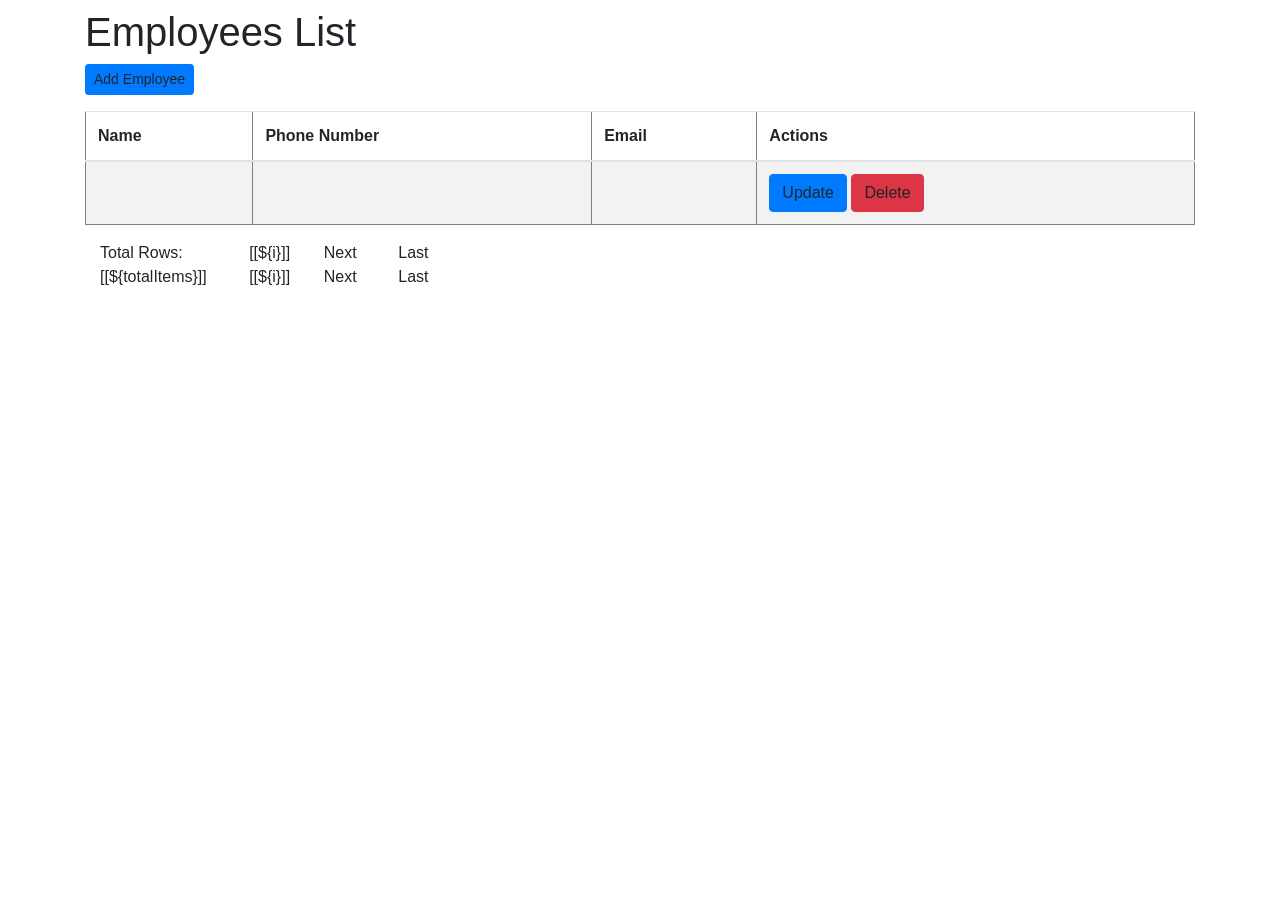
==== src/main/resources/templates/index.html @ 4240030a ":angry: first commit" ====
<!DOCTYPE html>
<html lang="en" xmlns:th="http://www.thymeleaf.org">
<head>
<meta charset="ISO-8859-1">
<title>Employee Management System</title>

<link rel="stylesheet"
	href="https://stackpath.bootstrapcdn.com/bootstrap/4.1.3/css/bootstrap.min.css"
	integrity="sha384-MCw98/SFnGE8fJT3GXwEOngsV7Zt27NXFoaoApmYm81iuXoPkFOJwJ8ERdknLPMO"
	crossorigin="anonymous">
	
</head>
<body>

	<div class="container my-2">
	<h1>Employees List</h1>
	
	<a th:href = "@{/showNewEmployeeForm}" class="btn btn-primary btn-sm mb-3"> Add Employee </a>
	
		<table border="1" class = "table table-striped table-responsive-md">
			<thead>
				<tr>
					<th>Name</th>
					<th>Phone Number</th>
					<th>Email</th>
					<th> Actions </th>
				</tr>
			</thead>
			<tbody>
				<tr th:each="employee : ${employees}">
					<td th:text="${employee.name}"></td>
					<td th:text="${employee.phoneNumber}"></td>										
					<td th:text="${employee.email}"></td>
					<td> <a th:href="@{/showFormForUpdate/{id}(id=${employee.id})}" class="btn btn-primary">Update</a>
					    <a th:href="@{/deleteEmployee/{id}(id=${employee.id})}" class="btn btn-danger">Delete</a>
					</td>
				</tr>
			</tbody>
		</table>
		
		<div th:if = "${totalPages > 1}">
			<div class = "row col-sm-10">
				<div class = "col-sm-2">
					Total Rows: [[${totalItems}]] 
				</div>
				<div class = "col-sm-1">
					<span th:each="i: ${#numbers.sequence(1, totalPages)}">
						<a th:if="${currentPage != i}" th:href="@{'/page/' + ${i}+ '?sortField=' + ${sortField} + '&sortDir=' + ${sortDir}}">[[${i}]]</a>
						<span th:unless="${currentPage != i}">[[${i}]]</span>  &nbsp; &nbsp;
					</span>
				</div>
				<div class = "col-sm-1">
					<a th:if="${currentPage < totalPages}" th:href="@{'/page/' + ${currentPage + 1}+ '?sortField=' + ${sortField} + '&sortDir=' + ${sortDir}}">Next</a>
					<span th:unless="${currentPage < totalPages}">Next</span>
				</div>
				
				 <div class="col-sm-1">
    				<a th:if="${currentPage < totalPages}" th:href="@{'/page/' + ${totalPages}+ '?sortField=' + ${sortField} + '&sortDir=' + ${sortDir}}">Last</a>
					<span th:unless="${currentPage < totalPages}">Last</span>
   				 </div>
			</div>
		</div>
	</div>
</body>
</html>
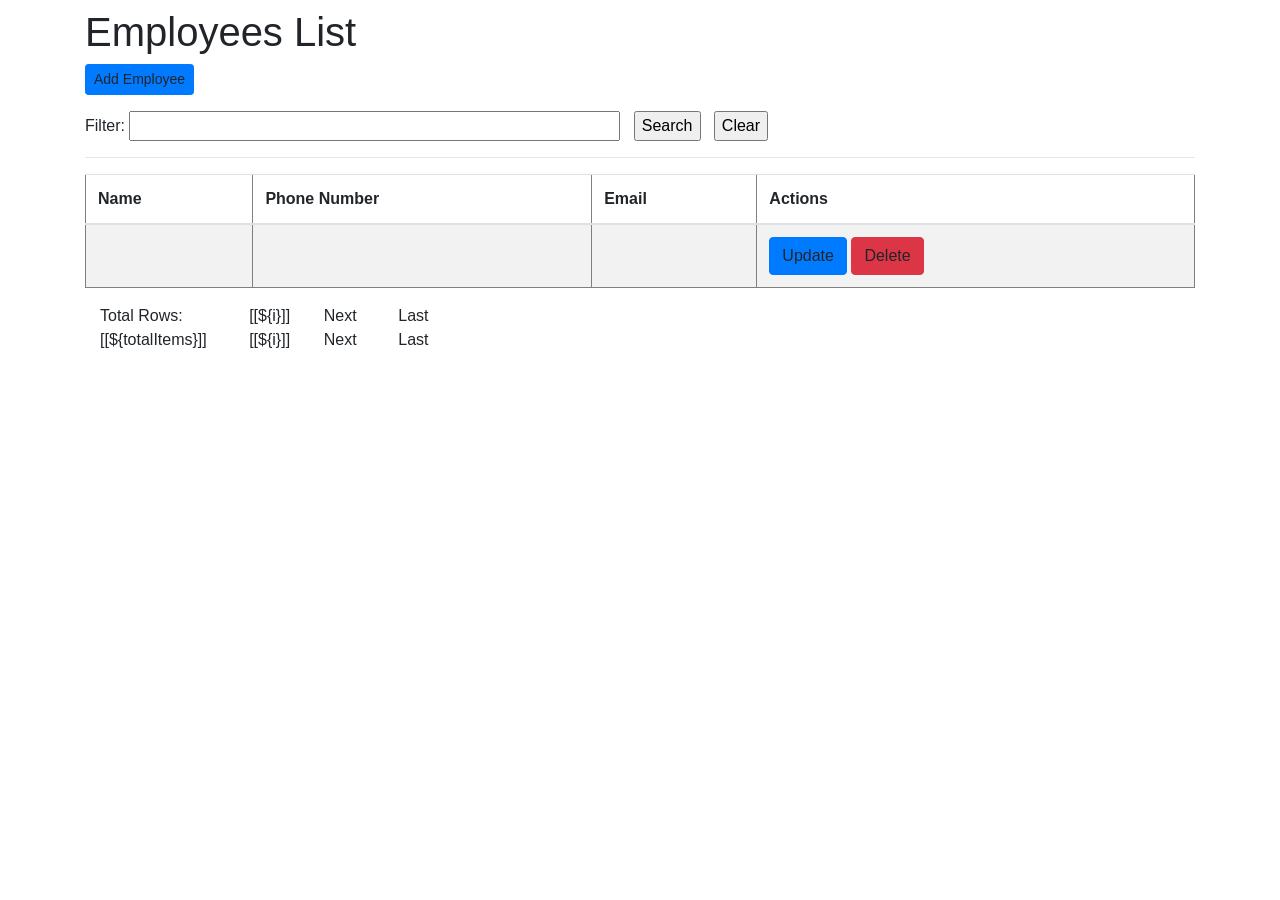
==== commit de73cd56: ":" ====
--- a/src/main/resources/templates/index.html
+++ b/src/main/resources/templates/index.html
@@ -4,10 +4,13 @@
 <meta charset="ISO-8859-1">
 <title>Employee Management System</title>
 
-<link rel="stylesheet"
-	href="https://stackpath.bootstrapcdn.com/bootstrap/4.1.3/css/bootstrap.min.css"
-	integrity="sha384-MCw98/SFnGE8fJT3GXwEOngsV7Zt27NXFoaoApmYm81iuXoPkFOJwJ8ERdknLPMO"
-	crossorigin="anonymous">
+<link rel="stylesheet" href="https://stackpath.bootstrapcdn.com/bootstrap/4.1.3/css/bootstrap.min.css" integrity="sha384-MCw98/SFnGE8fJT3GXwEOngsV7Zt27NXFoaoApmYm81iuXoPkFOJwJ8ERdknLPMO" crossorigin="anonymous">
+	
+<script type="text/javascript">
+    function clearSearch() {
+        window.location = "[[@{/home}]]";
+    }
+</script>
 	
 </head>
 <body>
@@ -15,7 +18,19 @@
 	<div class="container my-2">
 	<h1>Employees List</h1>
 	
+
+	
 	<a th:href = "@{/showNewEmployeeForm}" class="btn btn-primary btn-sm mb-3"> Add Employee </a>
+	
+	<form th:action="@{/}">
+    Filter: <input type="text" name="keyword" id="keyword" size="50" th:value="${keyword}" required />
+    &nbsp;
+    <input type="submit" value="Search" />
+    &nbsp;
+    <input type="button" value="Clear" id="btnClear" onclick="clearSearch()" />
+
+
+<hr/>
 	
 		<table border="1" class = "table table-striped table-responsive-md">
 			<thead>
@@ -34,9 +49,10 @@
 					<td> <a th:href="@{/showFormForUpdate/{id}(id=${employee.id})}" class="btn btn-primary">Update</a>
 					    <a th:href="@{/deleteEmployee/{id}(id=${employee.id})}" class="btn btn-danger">Delete</a>
 					</td>
-				</tr>
 			</tbody>
 		</table>
+		
+		</form>
 		
 		<div th:if = "${totalPages > 1}">
 			<div class = "row col-sm-10">
